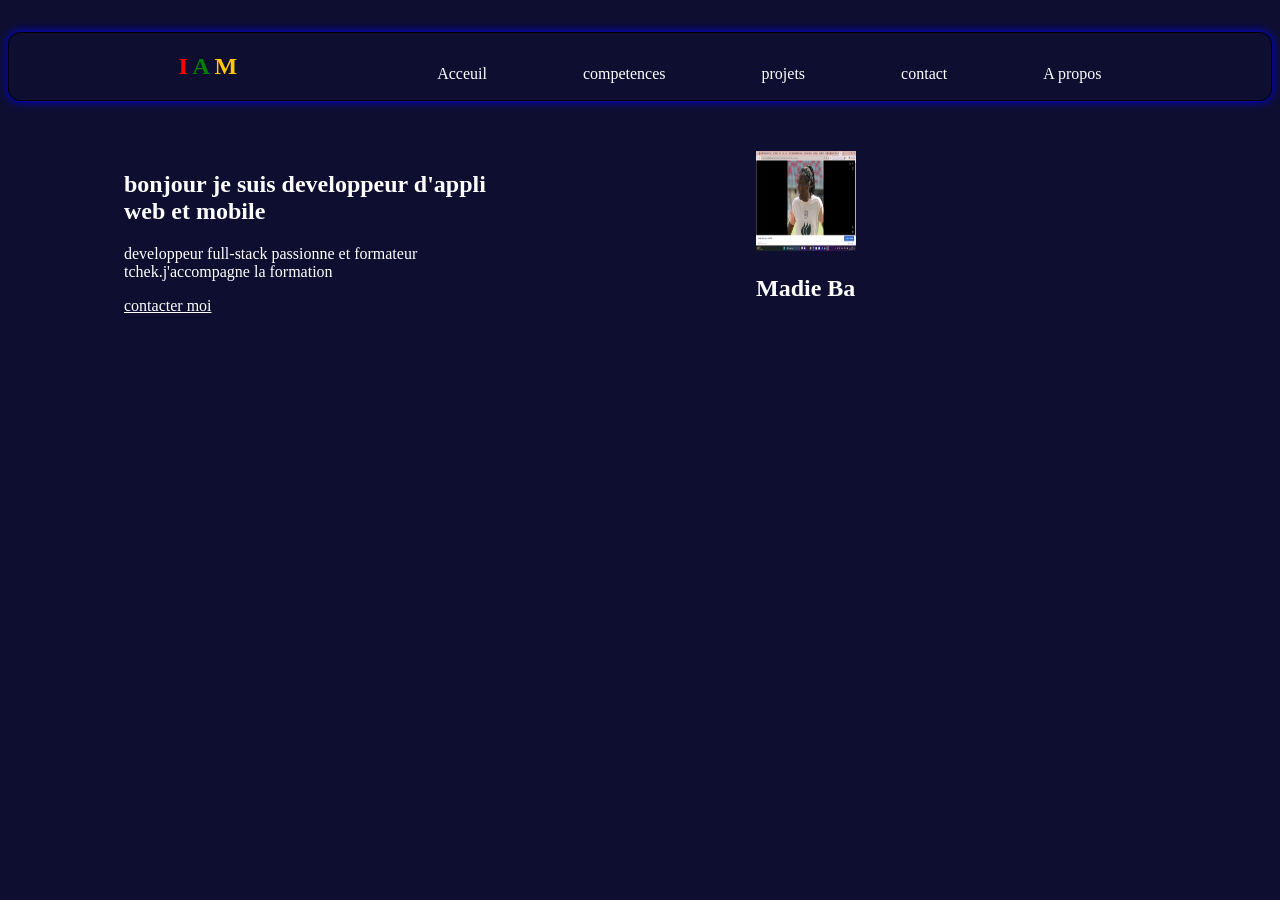
==== src/pages/index.html @ bfcebf53 "firt commit" ====
<!DOCTYPE html>
<html lang="en">
<head>
    <meta charset="UTF-8">
    <meta name="viewport" content="width=device-width, initial-scale=1.0">
    <title>portfolio</title>
    <link rel="stylesheet" href="../assets/style.css">
</head>
<body>
    <header>
        <nav>
            <div>
                <h1 class="titre">I <span class="span1">A</span> <span class="span2">M</span></h1>
            </div>
            <div style="">
                <ul>
                    <li><a href="">Acceuil</a></li>
                    <li><a href="">competences</a></li>
                    <li><a href="">projets</a></li>
                    <li><a href="">contact</a></li>
                    <li><a href="">A propos</a></li>
                </ul>
            </div>
        </nav>
    </header>
    <main>
        <!-- hero section -->
        <section class="hero">
            <div style="width: 400px;">
                <h1>bonjour je suis developpeur
                    d'appli web et mobile
                </h1>
                <p>developpeur full-stack passionne et formateur tchek.j'accompagne la formation</p>
                <a href=""class="btn">contacter moi</a>
            </div>

            <!-- image -->
             <div style="width: 400px;">

                <div>
                    <img src="../assets/image/Capture d'écran 2026-10-19 142013.png" alt="logo">
                    <h2>Madie Ba</h2>
                </div>

             </div>
        </section>

    </main>
</body>
</html>
---- src/assets/style.css ----
*{
    background-color: rgb(14,14,49);
    color: #fff;
}
.titre{
    front-size: 20px;
    color: red; 
}
.span1{
    color: green;
}
.span2{
color: rgb(255, 200, 0);
}
nav{
    display: flex;
    justify-content: center;
    border:1px solid black;
    border-radius: 12px;
    box-shadow: 0px 0px 10px 0px blue;
    margin-top: 2rem;
}

ul{
    display: flex;                                              
    margin-top: 2rem;
    margin-left: 4rem;

}

li{
    margin-left: 6rem;
   list-style: none
}
li a{
    text-decoration: none;
    font-family: algerian;
    color: white;
}
img{
    height: 100px;
    width: 100px;
}
.hero{
    display: flex;
    justify-content: space-around;
    margin-top: 50px;
}
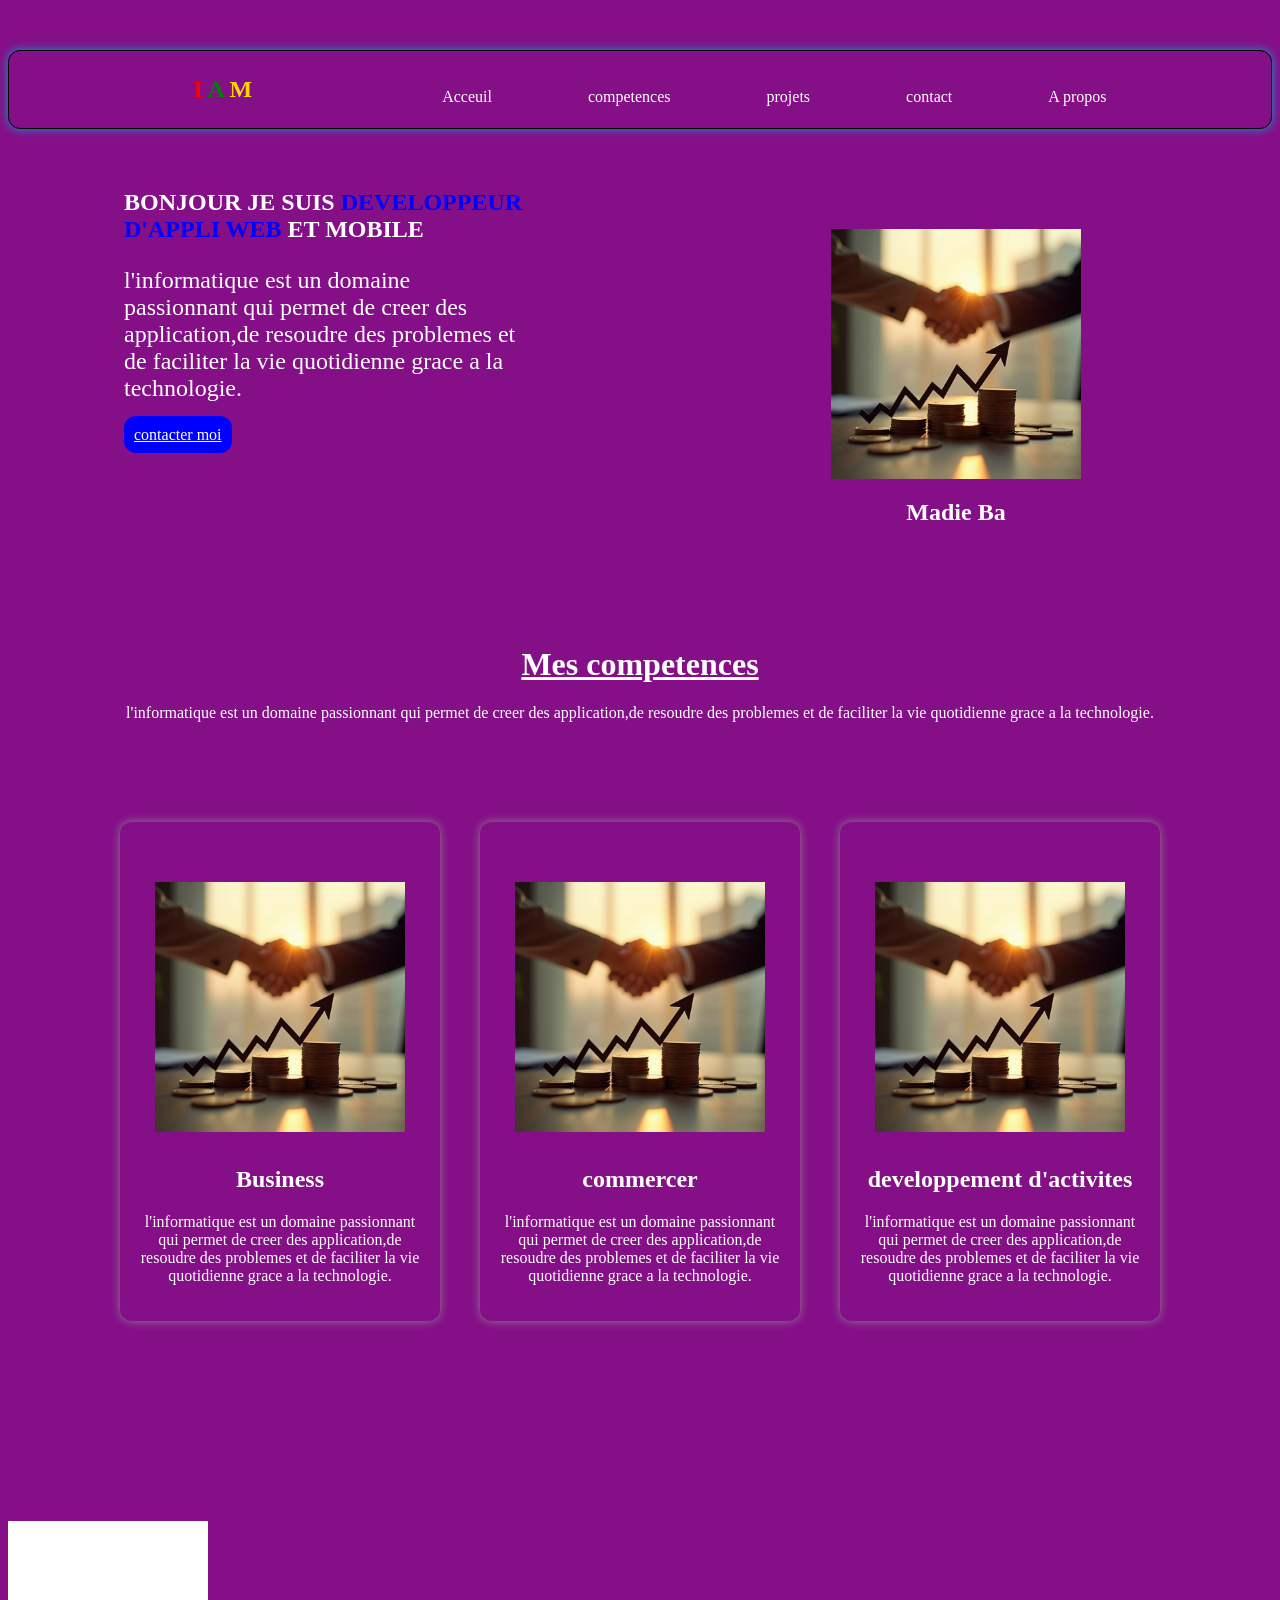
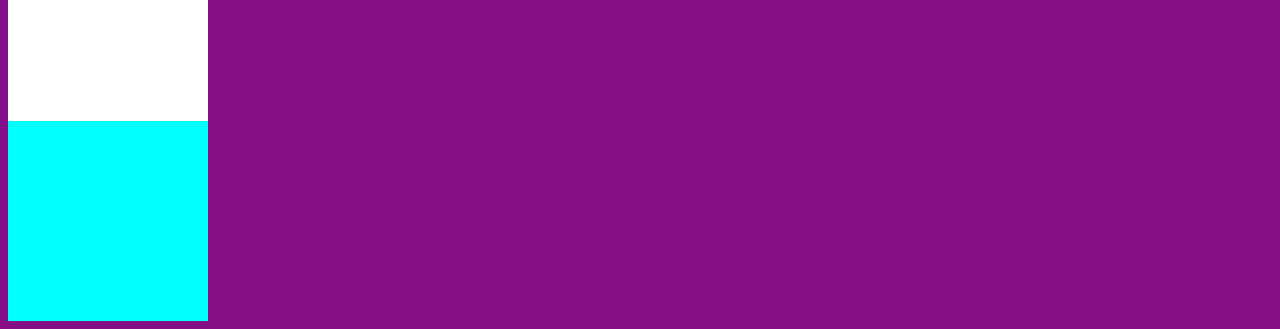
==== commit 345c334b: "first commit" ====
--- a/src/pages/index.html
+++ b/src/pages/index.html
@@ -1,18 +1,22 @@
 <!DOCTYPE html>
 <html lang="en">
+
 <head>
     <meta charset="UTF-8">
     <meta name="viewport" content="width=device-width, initial-scale=1.0">
     <title>portfolio</title>
     <link rel="stylesheet" href="../assets/style.css">
+    <script type="module" src="https://"></script>
+    <link rel="stylesheet" href="../assets/style.css">
 </head>
+
 <body>
     <header>
         <nav>
             <div>
                 <h1 class="titre">I <span class="span1">A</span> <span class="span2">M</span></h1>
             </div>
-            <div style="">
+            <div>
                 <ul>
                     <li><a href="">Acceuil</a></li>
                     <li><a href="">competences</a></li>
@@ -22,29 +26,88 @@
                 </ul>
             </div>
         </nav>
+
+
     </header>
     <main>
         <!-- hero section -->
         <section class="hero">
-            <div style="width: 400px;">
-                <h1>bonjour je suis developpeur
-                    d'appli web et mobile
+            <div style="width: 400px;" class="presentation">
+                <h1 style="margin-top: 10px;">
+                    bonjour je suis <span style="color: blue;"> developpeur 
+                        d'appli web  </span> et mobile
                 </h1>
-                <p>developpeur full-stack passionne et formateur tchek.j'accompagne la formation</p>
-                <a href=""class="btn">contacter moi</a>
+                <p>l'informatique est un domaine passionnant qui permet de creer des application,de resoudre des problemes et de faciliter la vie quotidienne grace a la technologie.
+
+                </p>
+                <a href="" class="btn" style="margin-top: 10px;">contacter moi</a>
+
             </div>
 
             <!-- image -->
-             <div style="width: 400px;">
+             <div style="width: 400px;"classe="image">
 
-                <div>
-                    <img src="../assets/image/Capture d'écran 2026-10-19 142013.png" alt="logo">
+                 <div style="display: flex;
+                    flex-direction: column;
+
+                    align-items: center;">
+                    <img src="../assets/image/img1.jpg" alt="">
                     <h2>Madie Ba</h2>
                 </div>
 
              </div>
+
+
+
         </section>
 
+       <!-- section competences -->
+        <div style="text-align: center; margin-top: 100px;">
+            <h1 style="text-decoration: underline;">Mes competences </h1>
+            <p>l'informatique est un domaine passionnant qui permet de creer des application,de resoudre des problemes et de faciliter la vie quotidienne grace a la technologie.</p>
+        </div>
+        <section class="competences">
+
+            <div class="container">
+                <div class="box1">
+                    <img src="../assets/image/img1.jpg" alt="">
+                </div>
+                <div style="padding: 10px;">
+                    <h2> Business</h2>
+                    <p>l'informatique est un domaine passionnant qui permet de creer des application,de resoudre des problemes et de faciliter la vie quotidienne grace a la technologie.</p>
+                </div>
+            </div>  
+
+            <div class="container"> 
+              <div class="box2">
+                <div>
+                <img src="../assets/image/img1.jpg"  alt="">
+              </div>  
+              <div style="padding: 10px;">
+               <h2> commercer</h2>
+                <p>l'informatique est un domaine passionnant qui permet de creer des application,de resoudre des problemes et de faciliter la vie quotidienne grace a la technologie.</p>
+             </div>
+             </div> 
+             
+            </div>
+            <div class="container"> 
+              <div class="box3">
+                <img src="../assets/image/img1.jpg" alt="">
+              </div>  
+              <div style="padding: 10px;">
+               <h2> developpement d'activites</h2>
+                <p>l'informatique est un domaine passionnant qui permet de creer des application,de resoudre des problemes et de faciliter la vie quotidienne grace a la technologie.</p>
+             </div>
+            </div>
+
+        </div>
+
+
+        </section>
+        
+        <div class="anime"></div>
+        <div class="element"></div>
     </main>
 </body>
+
 </html>
--- a/src/assets/style.css
+++ b/src/assets/style.css
@@ -1,48 +1,198 @@
-*{
-    background-color: rgb(14,14,49);
+* {
+    background-color: rgb(133, 15, 135);
     color: #fff;
 }
-.titre{
+
+.titre {
     front-size: 20px;
-    color: red; 
+    color: red;
+    font-family: algerian;
+    margin: 25px;
 }
-.span1{
+
+.span1 {
     color: green;
 }
-.span2{
-color: rgb(255, 200, 0);
+
+.span2 {
+    color: rgb(255, 213, 0);
 }
-nav{
+
+nav {
     display: flex;
     justify-content: center;
-    border:1px solid black;
+    border: 1px solid black;
     border-radius: 12px;
-    box-shadow: 0px 0px 10px 0px blue;
-    margin-top: 2rem;
+    box-shadow: 0px 0px 10px 0px rgb(13, 152, 211);
+    margin-top: 50px;
 }
 
-ul{
-    display: flex;                                              
+ul {
+    display: flex;
     margin-top: 2rem;
     margin-left: 4rem;
-
+    padding: 5px;
+    border-radius: 12px;
 }
 
-li{
+li {
     margin-left: 6rem;
-   list-style: none
+    list-style: none
 }
-li a{
+
+li a {
     text-decoration: none;
     font-family: algerian;
     color: white;
 }
-img{
-    height: 100px;
-    width: 100px;
+
+img {
+    margin-top: 50px;
+    height: 250px;
+    width: 250px;
 }
-.hero{
+
+.hero {
     display: flex;
     justify-content: space-around;
     margin-top: 50px;
+}
+
+.hero h1 {
+    text-transform: uppercase;
+    font-style: 2.5rem;
+}
+
+.hero p {
+    font-size: 1.5rem;
+}
+
+.btn {
+    background-color: rgb(0, 0, 255);
+    padding: 10px;
+    border-radius: 12px;
+}
+
+.image {
+    box-shadow: 0px 0px 10px 0px blue;
+    border-radius: 12px;
+    padding-left: 20px;
+}
+
+.competences {
+    margin-top: 100px;
+    display: flex;
+    justify-content: center;
+}
+
+.container {
+    width: 300px;
+    border-radius: 12px;
+    box-shadow: 0px 0px 10px 0px rgb(145, 123, 143);
+    padding: 10px;
+    margin: 0 20px;
+    text-align: center;
+    animation: animercontainer 4s infinite;
+}
+
+.container:hover {
+    box-shadow: 0px 0px 20px 10px rgb(0, 255, 255);
+    transform: scale(1.05);
+
+}
+
+@keyframes animercontainer {
+    from {
+        margin-top: 0px;
+        background: red;
+    }
+
+    to {
+        margin-top: 200px;
+
+    }
+}
+
+
+.container .box1 {
+    width: 100%;
+}
+
+
+.anime {
+    width: 200px;
+    height: 200px;
+    background-color: #fff;
+    margin-top: 200px;
+    animation-name: boxAnimation;
+    animation-duration: 4s;
+    animation-iteration-count: infinite;
+}
+
+@keyframes boxAnimation {
+    0% {
+        margin-top: 0px;
+        margin-left: 0px;
+        background-color: #fff;
+    }
+
+    25% {
+        margin-top: 0px;
+        margin-left: 250px;
+        background-color: green;
+    }
+
+    50% {
+        margin-top: 200px;
+        margin-left: 250px;
+        background-color: orange;
+    }
+
+    75% {
+        margin-top: 200px;
+        margin-left: 0px;
+        background-color: red;
+    }
+
+    100% {
+        margin-top: 0px;
+        margin-left: 0px;
+        background-color: #fff;
+    }
+}
+
+
+@keyframes shakeAnimation {
+
+    0%,
+    100% {
+        transform: translateX(0);
+    }
+
+    10%,
+    30%,
+    50%,
+    70%,
+    90% {
+        transform: translateX(-10px);
+    }
+
+    20%,
+    40%,
+    60%,
+    80% {
+        transform: translateX(10px);
+    }
+}
+
+.element {
+    width: 200px;
+    height: 200px;
+    background-color: aqua;
+    animation-name: shakeAnimation;
+    animation-duration: 2s;
+    animation-timing-function: ease-in-out;
+    animation-iteration-count: infinite;
+    animation-direction: reverse;
+    animation-fill-mode: both;
 }
--- a/src/assets/style.css
+++ b/src/assets/style.css
@@ -1,48 +1,198 @@
-*{
-    background-color: rgb(14,14,49);
+* {
+    background-color: rgb(133, 15, 135);
     color: #fff;
 }
-.titre{
+
+.titre {
     front-size: 20px;
-    color: red; 
+    color: red;
+    font-family: algerian;
+    margin: 25px;
 }
-.span1{
+
+.span1 {
     color: green;
 }
-.span2{
-color: rgb(255, 200, 0);
+
+.span2 {
+    color: rgb(255, 213, 0);
 }
-nav{
+
+nav {
     display: flex;
     justify-content: center;
-    border:1px solid black;
+    border: 1px solid black;
     border-radius: 12px;
-    box-shadow: 0px 0px 10px 0px blue;
-    margin-top: 2rem;
+    box-shadow: 0px 0px 10px 0px rgb(13, 152, 211);
+    margin-top: 50px;
 }
 
-ul{
-    display: flex;                                              
+ul {
+    display: flex;
     margin-top: 2rem;
     margin-left: 4rem;
-
+    padding: 5px;
+    border-radius: 12px;
 }
 
-li{
+li {
     margin-left: 6rem;
-   list-style: none
+    list-style: none
 }
-li a{
+
+li a {
     text-decoration: none;
     font-family: algerian;
     color: white;
 }
-img{
-    height: 100px;
-    width: 100px;
+
+img {
+    margin-top: 50px;
+    height: 250px;
+    width: 250px;
 }
-.hero{
+
+.hero {
     display: flex;
     justify-content: space-around;
     margin-top: 50px;
+}
+
+.hero h1 {
+    text-transform: uppercase;
+    font-style: 2.5rem;
+}
+
+.hero p {
+    font-size: 1.5rem;
+}
+
+.btn {
+    background-color: rgb(0, 0, 255);
+    padding: 10px;
+    border-radius: 12px;
+}
+
+.image {
+    box-shadow: 0px 0px 10px 0px blue;
+    border-radius: 12px;
+    padding-left: 20px;
+}
+
+.competences {
+    margin-top: 100px;
+    display: flex;
+    justify-content: center;
+}
+
+.container {
+    width: 300px;
+    border-radius: 12px;
+    box-shadow: 0px 0px 10px 0px rgb(145, 123, 143);
+    padding: 10px;
+    margin: 0 20px;
+    text-align: center;
+    animation: animercontainer 4s infinite;
+}
+
+.container:hover {
+    box-shadow: 0px 0px 20px 10px rgb(0, 255, 255);
+    transform: scale(1.05);
+
+}
+
+@keyframes animercontainer {
+    from {
+        margin-top: 0px;
+        background: red;
+    }
+
+    to {
+        margin-top: 200px;
+
+    }
+}
+
+
+.container .box1 {
+    width: 100%;
+}
+
+
+.anime {
+    width: 200px;
+    height: 200px;
+    background-color: #fff;
+    margin-top: 200px;
+    animation-name: boxAnimation;
+    animation-duration: 4s;
+    animation-iteration-count: infinite;
+}
+
+@keyframes boxAnimation {
+    0% {
+        margin-top: 0px;
+        margin-left: 0px;
+        background-color: #fff;
+    }
+
+    25% {
+        margin-top: 0px;
+        margin-left: 250px;
+        background-color: green;
+    }
+
+    50% {
+        margin-top: 200px;
+        margin-left: 250px;
+        background-color: orange;
+    }
+
+    75% {
+        margin-top: 200px;
+        margin-left: 0px;
+        background-color: red;
+    }
+
+    100% {
+        margin-top: 0px;
+        margin-left: 0px;
+        background-color: #fff;
+    }
+}
+
+
+@keyframes shakeAnimation {
+
+    0%,
+    100% {
+        transform: translateX(0);
+    }
+
+    10%,
+    30%,
+    50%,
+    70%,
+    90% {
+        transform: translateX(-10px);
+    }
+
+    20%,
+    40%,
+    60%,
+    80% {
+        transform: translateX(10px);
+    }
+}
+
+.element {
+    width: 200px;
+    height: 200px;
+    background-color: aqua;
+    animation-name: shakeAnimation;
+    animation-duration: 2s;
+    animation-timing-function: ease-in-out;
+    animation-iteration-count: infinite;
+    animation-direction: reverse;
+    animation-fill-mode: both;
 }
